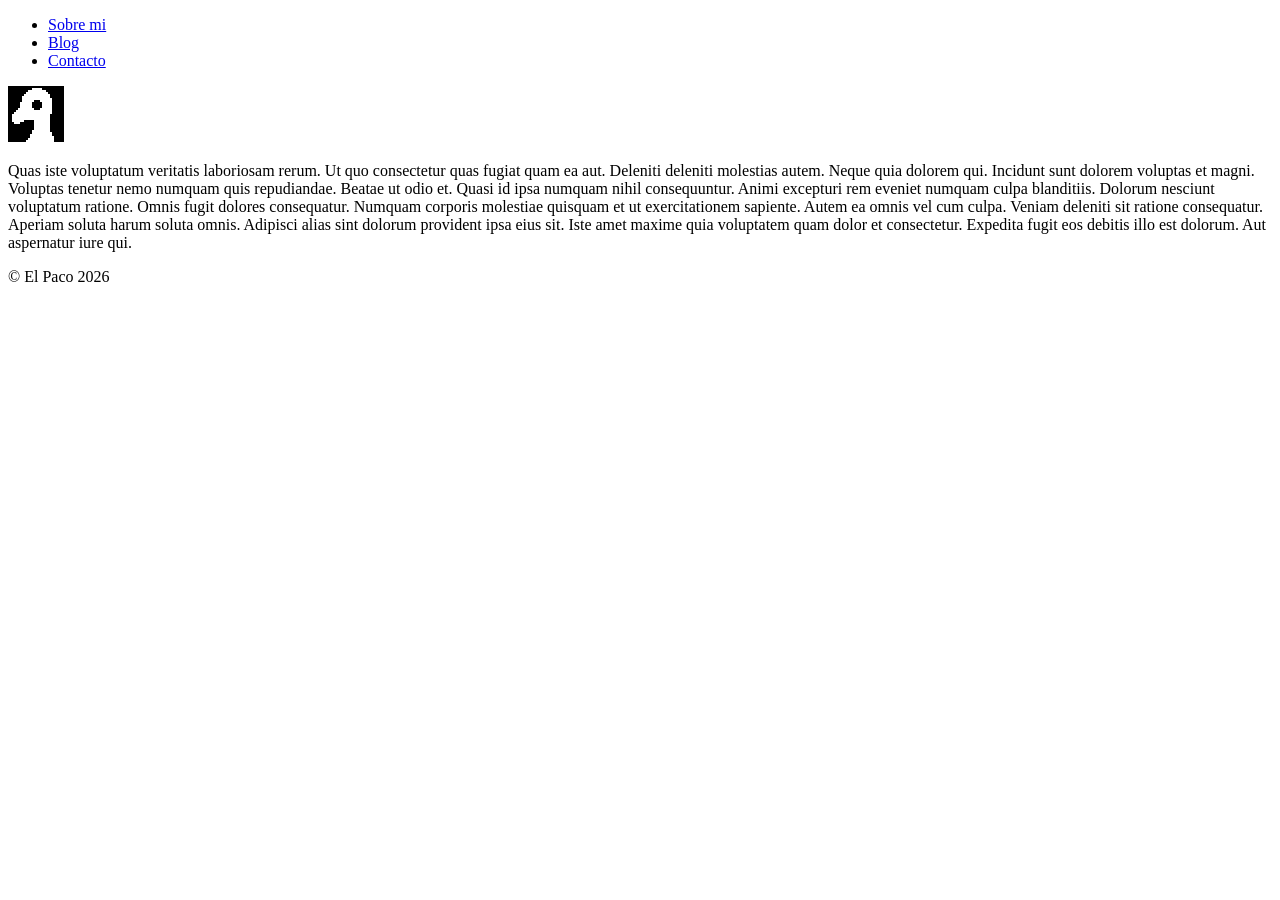
==== index.html @ 2ce94451 "Initial commit" ====
<!doctype html>
<html lang="es">
<head>
    <meta charset="UTF-8">
    <meta name="viewport" content="width=device-width, initial-scale=1">
    <title>El Paco</title>
</head>
<body>
<header>
    <nav>
        <ul>
            <li><a href="index.html">Sobre mi</a></li>
            <li><a href="blog.html">Blog</a></li>
            <li><a href="contact.html">Contacto</a></li>
        </ul>
    </nav>
</header>

<main>
    <img src="assets/images/everyman.webp" alt="Everyman from Undertale&trade;">
    <p>Quas iste voluptatum veritatis laboriosam rerum. Ut quo consectetur quas fugiat quam ea aut. Deleniti deleniti
        molestias autem.

        Neque quia dolorem qui. Incidunt sunt dolorem voluptas et magni. Voluptas tenetur nemo numquam quis repudiandae.
        Beatae ut odio et.

        Quasi id ipsa numquam nihil consequuntur. Animi excepturi rem eveniet numquam culpa blanditiis. Dolorum nesciunt
        voluptatum ratione. Omnis fugit dolores consequatur.

        Numquam corporis molestiae quisquam et ut exercitationem sapiente. Autem ea omnis vel cum culpa. Veniam deleniti
        sit ratione consequatur. Aperiam soluta harum soluta omnis. Adipisci alias sint dolorum provident ipsa eius sit.

        Iste amet maxime quia voluptatem quam dolor et consectetur. Expedita fugit eos debitis illo est dolorum. Aut
        aspernatur iure qui.</p>
</main>

<footer>
    &copy; El Paco 2026
</footer>

</body>
</html>
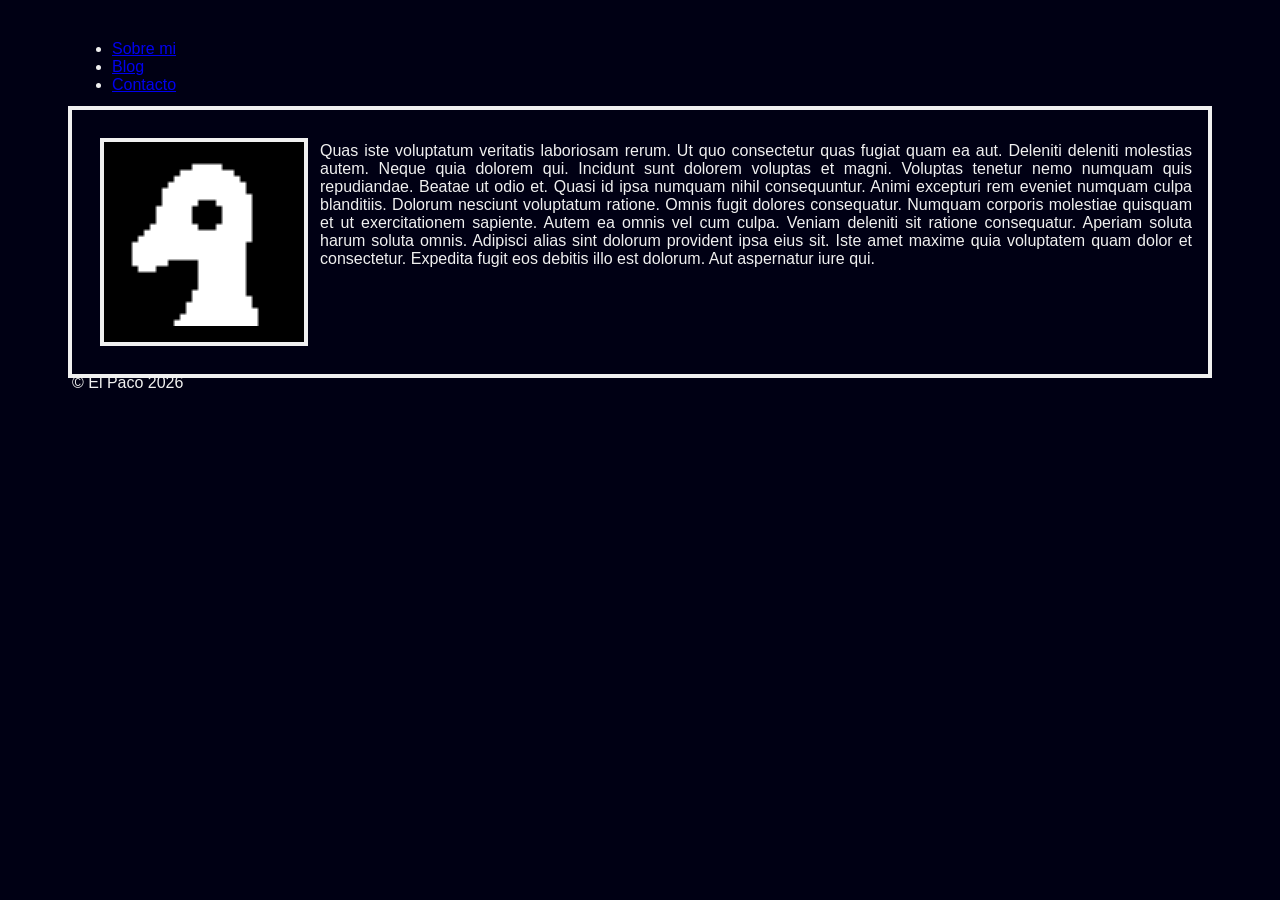
==== commit a83b5e57: "Some basic styling for index.html" ====
--- a/index.html
+++ b/index.html
@@ -4,6 +4,8 @@
     <meta charset="UTF-8">
     <meta name="viewport" content="width=device-width, initial-scale=1">
     <title>El Paco</title>
+
+    <link rel="stylesheet" href="css/style.css">
 </head>
 <body>
 <header>
@@ -17,7 +19,7 @@
 </header>
 
 <main>
-    <img src="assets/images/everyman.webp" alt="Everyman from Undertale&trade;">
+    <img id="foo" src="assets/images/everyman.webp" alt="Everyman from Undertale&trade;">
     <p>Quas iste voluptatum veritatis laboriosam rerum. Ut quo consectetur quas fugiat quam ea aut. Deleniti deleniti
         molestias autem.
 
--- a/css/style.css
+++ b/css/style.css
@@ -0,0 +1,34 @@
+
+:root {
+    --font: Open Sans, Arial, Helvetica, sans-serif;
+    --text-color: rgb(240, 240, 240);
+    --outline: 4px solid var(--text-color);
+    --background-color: #000014;
+}
+
+body {
+    font-family: Open Sans, sans-serif;
+    color: var(--text-color);
+    background-color: var(--background-color);
+    padding: 1rem 4rem;
+}
+
+main {
+    text-align: justify;
+
+    outline: var(--outline);
+    padding: 1rem;
+    overflow: auto;
+}
+
+#foo {
+    outline: var(--outline);
+    background-color: black;
+    image-rendering: crisp-edges;
+
+    margin: 1rem;
+    padding: 1rem;
+    width: 168px;
+    height: auto;
+    float: left;
+}
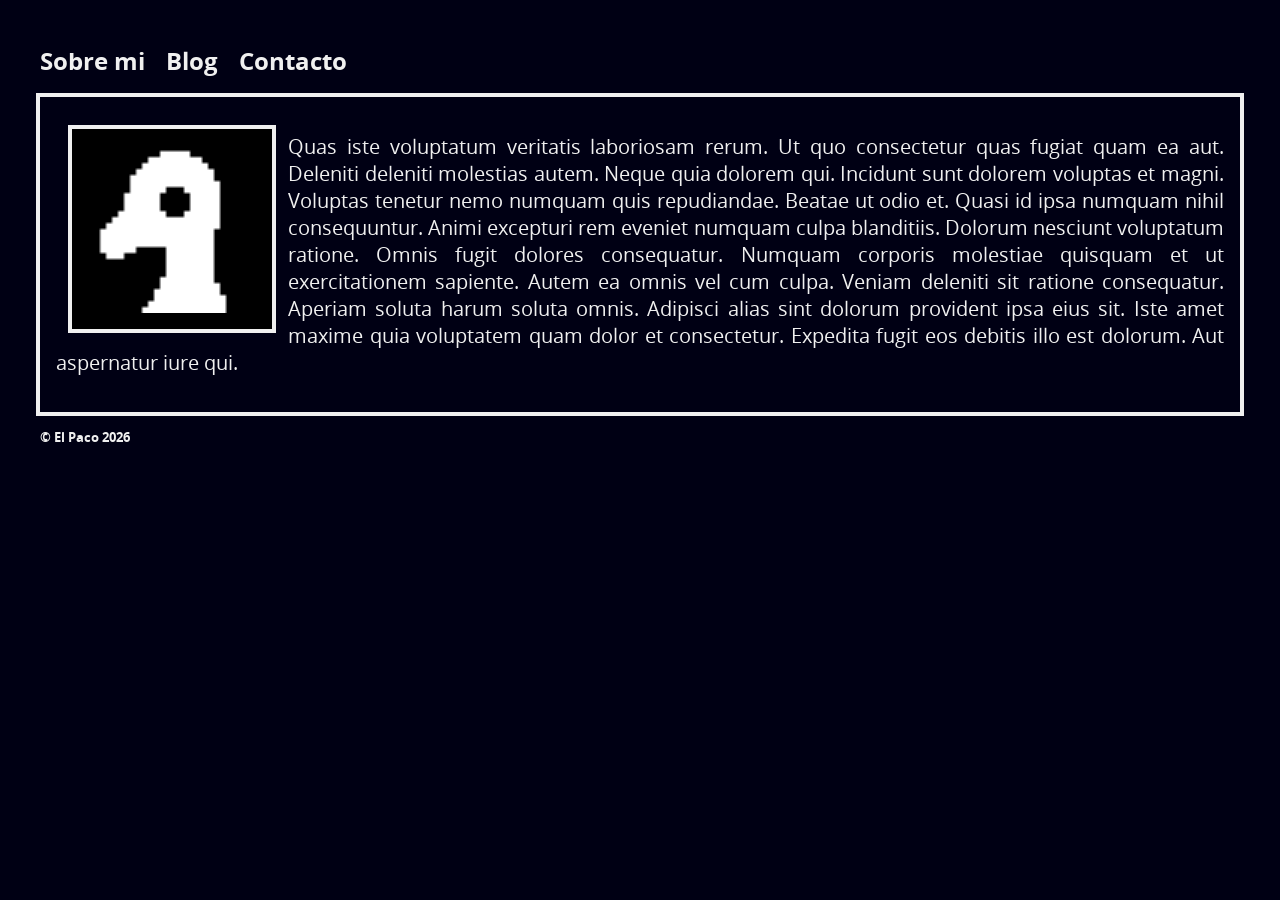
==== commit 62924a40: "Some styling of the web page" ====
--- a/index.html
+++ b/index.html
@@ -5,7 +5,8 @@
     <meta name="viewport" content="width=device-width, initial-scale=1">
     <title>El Paco</title>
 
-    <link rel="stylesheet" href="css/style.css">
+    <link rel="stylesheet" href="css/fonts.css">
+    <link rel="stylesheet" href="css/main.css">
 </head>
 <body>
 <header>
@@ -19,7 +20,7 @@
 </header>
 
 <main>
-    <img id="foo" src="assets/images/everyman.webp" alt="Everyman from Undertale&trade;">
+    <img id="profile" src="assets/images/everyman.webp" alt="Everyman from Undertale&trade;">
     <p>Quas iste voluptatum veritatis laboriosam rerum. Ut quo consectetur quas fugiat quam ea aut. Deleniti deleniti
         molestias autem.
 
--- a/css/fonts.css
+++ b/css/fonts.css
@@ -0,0 +1,71 @@
+
+/* Open Sans */
+@font-face {
+    font-family: 'Open Sans';
+    src: url("../assets/fonts/open-sans/Light/OpenSans-Light.woff2?v=1.1.0") format("woff2"), url("../assets/fonts/open-sans/Light/OpenSans-Light.woff?v=1.1.0") format("woff");
+    font-weight: 300;
+    font-style: normal;
+}
+
+@font-face {
+    font-family: 'Open Sans';
+    src: url("../assets/fonts/open-sans/LightItalic/OpenSans-LightItalic.woff2?v=1.1.0") format("woff2"), url("../assets/fonts/open-sans/LightItalic/OpenSans-LightItalic.woff?v=1.1.0") format("woff");
+    font-weight: 300;
+    font-style: italic;
+}
+
+@font-face {
+    font-family: 'Open Sans';
+    src: url("../assets/fonts/open-sans/Regular/OpenSans-Regular.woff2?v=1.1.0") format("woff2"), url("../assets/fonts/open-sans/Regular/OpenSans-Regular.woff?v=1.1.0") format("woff");
+    font-weight: normal;
+    font-style: normal;
+}
+
+@font-face {
+    font-family: 'Open Sans';
+    src: url("../assets/fonts/open-sans/Italic/OpenSans-Italic.woff2?v=1.1.0") format("woff2"), url("../assets/fonts/open-sans/Italic/OpenSans-Italic.woff?v=1.1.0") format("woff");
+    font-weight: normal;
+    font-style: italic;
+}
+
+@font-face {
+    font-family: 'Open Sans';
+    src: url("../assets/fonts/open-sans/Semibold/OpenSans-Semibold.woff2?v=1.1.0") format("woff2"), url("../assets/fonts/open-sans/Semibold/OpenSans-Semibold.woff?v=1.1.0") format("woff");
+    font-weight: 600;
+    font-style: normal;
+}
+
+@font-face {
+    font-family: 'Open Sans';
+    src: url("../assets/fonts/open-sans/SemiboldItalic/OpenSans-SemiboldItalic.woff2?v=1.1.0") format("woff2"), url("../assets/fonts/open-sans/SemiboldItalic/OpenSans-SemiboldItalic.woff?v=1.1.0") format("woff");
+    font-weight: 600;
+    font-style: italic;
+}
+
+@font-face {
+    font-family: 'Open Sans';
+    src: url("../assets/fonts/open-sans/Bold/OpenSans-Bold.woff2?v=1.1.0") format("woff2"), url("../assets/fonts/open-sans/Bold/OpenSans-Bold.woff?v=1.1.0") format("woff");
+    font-weight: bold;
+    font-style: normal;
+}
+
+@font-face {
+    font-family: 'Open Sans';
+    src: url("../assets/fonts/open-sans/BoldItalic/OpenSans-BoldItalic.woff2?v=1.1.0") format("woff2"), url("../assets/fonts/open-sans/BoldItalic/OpenSans-BoldItalic.woff?v=1.1.0") format("woff");
+    font-weight: bold;
+    font-style: italic;
+}
+
+@font-face {
+    font-family: 'Open Sans';
+    src: url("../assets/fonts/open-sans/ExtraBold/OpenSans-ExtraBold.woff2?v=1.1.0") format("woff2"), url("../assets/fonts/open-sans/ExtraBold/OpenSans-ExtraBold.woff?v=1.1.0") format("woff");
+    font-weight: 800;
+    font-style: normal;
+}
+
+@font-face {
+    font-family: 'Open Sans';
+    src: url("../assets/fonts/open-sans/ExtraBoldItalic/OpenSans-ExtraBoldItalic.woff2?v=1.1.0") format("woff2"), url("../assets/fonts/open-sans/ExtraBoldItalic/OpenSans-ExtraBoldItalic.woff?v=1.1.0") format("woff");
+    font-weight: 800;
+    font-style: italic;
+}
--- a/css/main.css
+++ b/css/main.css
@@ -0,0 +1,67 @@
+
+:root {
+    --font: 20px 'Open Sans', sans-serif;
+    --text-color: rgb(240, 240, 240);
+    --outline: 4px solid var(--text-color);
+    --background-color: #000014;
+}
+
+body {
+    font: var(--font);
+    color: var(--text-color);
+    background-color: var(--background-color);
+    padding: 1rem 32px;
+}
+
+nav ul {
+    padding-left: 0;
+    list-style: none;
+}
+
+nav ul li {
+    display: inline-block;
+}
+
+nav ul li a {
+    color: var(--text-color);
+    text-decoration: none;
+    font-size: larger;
+    font-weight: bold;
+
+    margin-right: 1rem;
+}
+
+main {
+    text-align: justify;
+
+    outline: var(--outline);
+    padding: 1rem;
+    overflow: auto;
+}
+
+footer {
+    font-size: small;
+    font-weight: bold;
+    margin-top: 1rem;
+}
+
+#profile {
+    outline: var(--outline);
+    background-color: black;
+    image-rendering: crisp-edges;
+
+    margin: 1rem;
+    padding: 1rem;
+    width: 168px;
+    height: auto;
+    float: left;
+}
+
+address dt {
+    font-weight: bold;
+    font-size: larger;
+}
+address dd a {
+    text-decoration: none;
+    color: var(--text-color);
+}
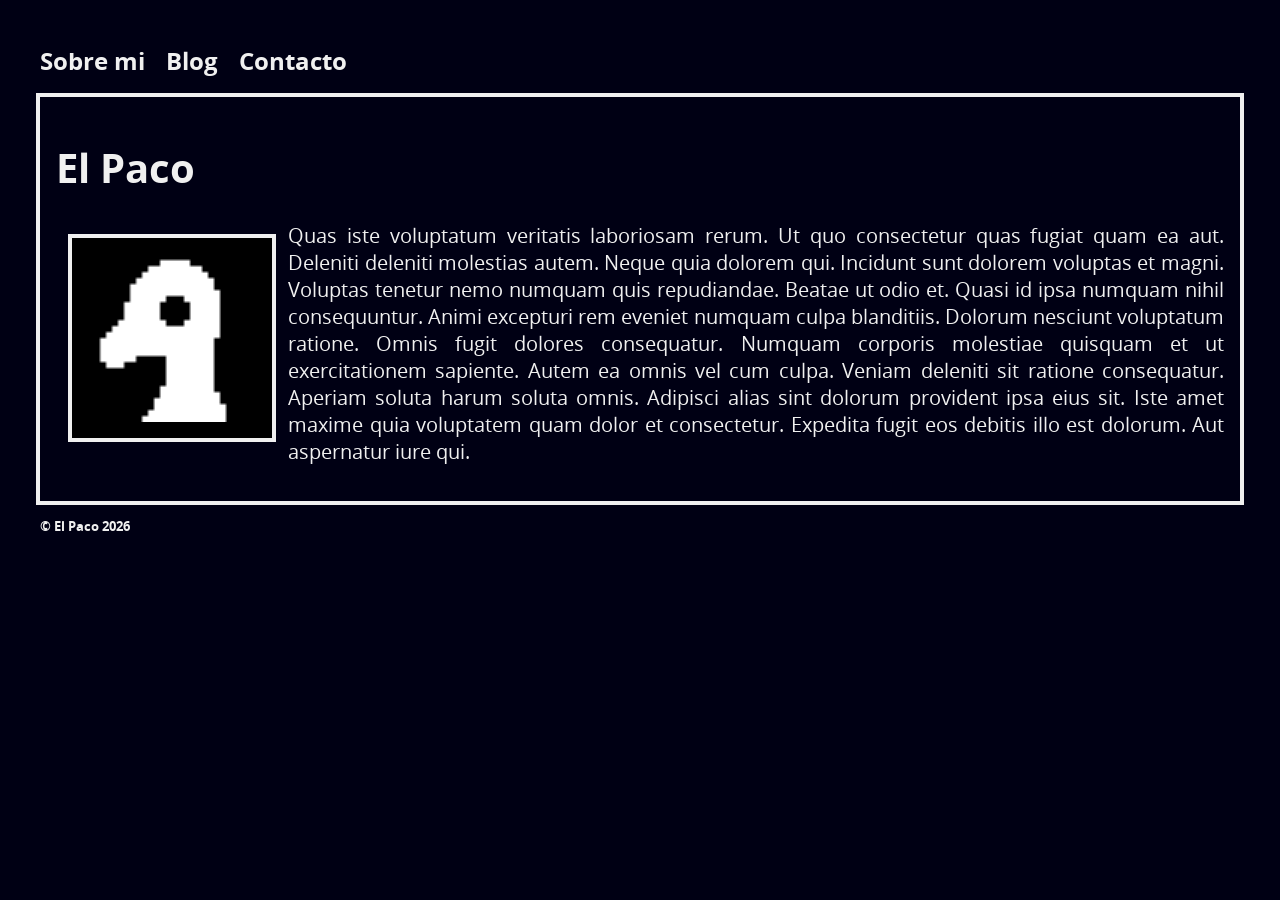
==== commit 5ffaf340: "Blog" ====
--- a/index.html
+++ b/index.html
@@ -20,6 +20,7 @@
 </header>
 
 <main>
+    <h1>El Paco</h1>
     <img id="profile" src="assets/images/everyman.webp" alt="Everyman from Undertale&trade;">
     <p>Quas iste voluptatum veritatis laboriosam rerum. Ut quo consectetur quas fugiat quam ea aut. Deleniti deleniti
         molestias autem.
--- a/css/main.css
+++ b/css/main.css
@@ -62,6 +62,36 @@
     font-size: larger;
 }
 address dd a {
-    text-decoration: none;
+    text-decoration: underline var(--text-color) wavy ;
     color: var(--text-color);
-}+}
+
+.blog-post {
+    outline: var(--outline);
+    margin: 0 5% 2rem 5%;
+    padding: 1rem;
+}
+
+.blog-post h2 {
+    margin: 0;
+}
+
+.blog-post time {
+    font-size: smaller;
+    font-weight: bold;
+    margin-bottom:  1rem;
+    display: block;
+}
+
+.blog-post img {
+    background-color: var(--background-color);
+
+    display: block;
+    box-sizing: border-box;
+    margin: auto;
+    outline: var(--outline);
+    padding: 1rem;
+    max-width: 100%;
+    max-height: 400px;
+    height: auto;
+}
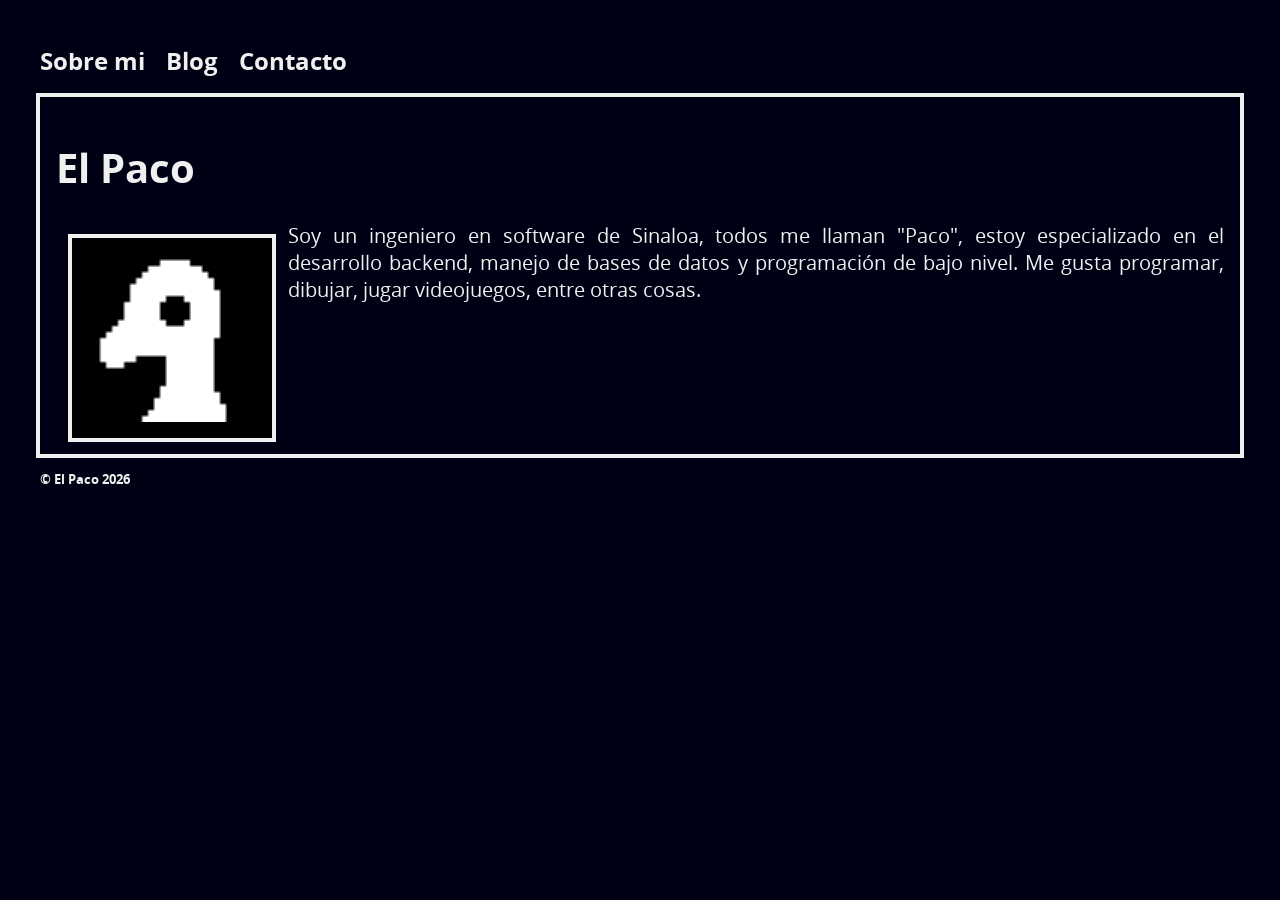
==== commit bae7a4d4: "Removed lorem" ====
--- a/index.html
+++ b/index.html
@@ -22,20 +22,8 @@
 <main>
     <h1>El Paco</h1>
     <img id="profile" src="assets/images/everyman.webp" alt="Everyman from Undertale&trade;">
-    <p>Quas iste voluptatum veritatis laboriosam rerum. Ut quo consectetur quas fugiat quam ea aut. Deleniti deleniti
-        molestias autem.
-
-        Neque quia dolorem qui. Incidunt sunt dolorem voluptas et magni. Voluptas tenetur nemo numquam quis repudiandae.
-        Beatae ut odio et.
-
-        Quasi id ipsa numquam nihil consequuntur. Animi excepturi rem eveniet numquam culpa blanditiis. Dolorum nesciunt
-        voluptatum ratione. Omnis fugit dolores consequatur.
-
-        Numquam corporis molestiae quisquam et ut exercitationem sapiente. Autem ea omnis vel cum culpa. Veniam deleniti
-        sit ratione consequatur. Aperiam soluta harum soluta omnis. Adipisci alias sint dolorum provident ipsa eius sit.
-
-        Iste amet maxime quia voluptatem quam dolor et consectetur. Expedita fugit eos debitis illo est dolorum. Aut
-        aspernatur iure qui.</p>
+    <p>Soy un ingeniero en software de Sinaloa, todos me llaman "Paco", estoy especializado en el desarrollo backend, manejo de bases de datos y
+        programación de bajo nivel. Me gusta programar, dibujar, jugar videojuegos, entre otras cosas.</p>
 </main>
 
 <footer>
--- a/css/main.css
+++ b/css/main.css
@@ -50,7 +50,7 @@
     background-color: black;
     image-rendering: crisp-edges;
 
-    margin: 1rem;
+    margin: 1rem 1rem 0;
     padding: 1rem;
     width: 168px;
     height: auto;
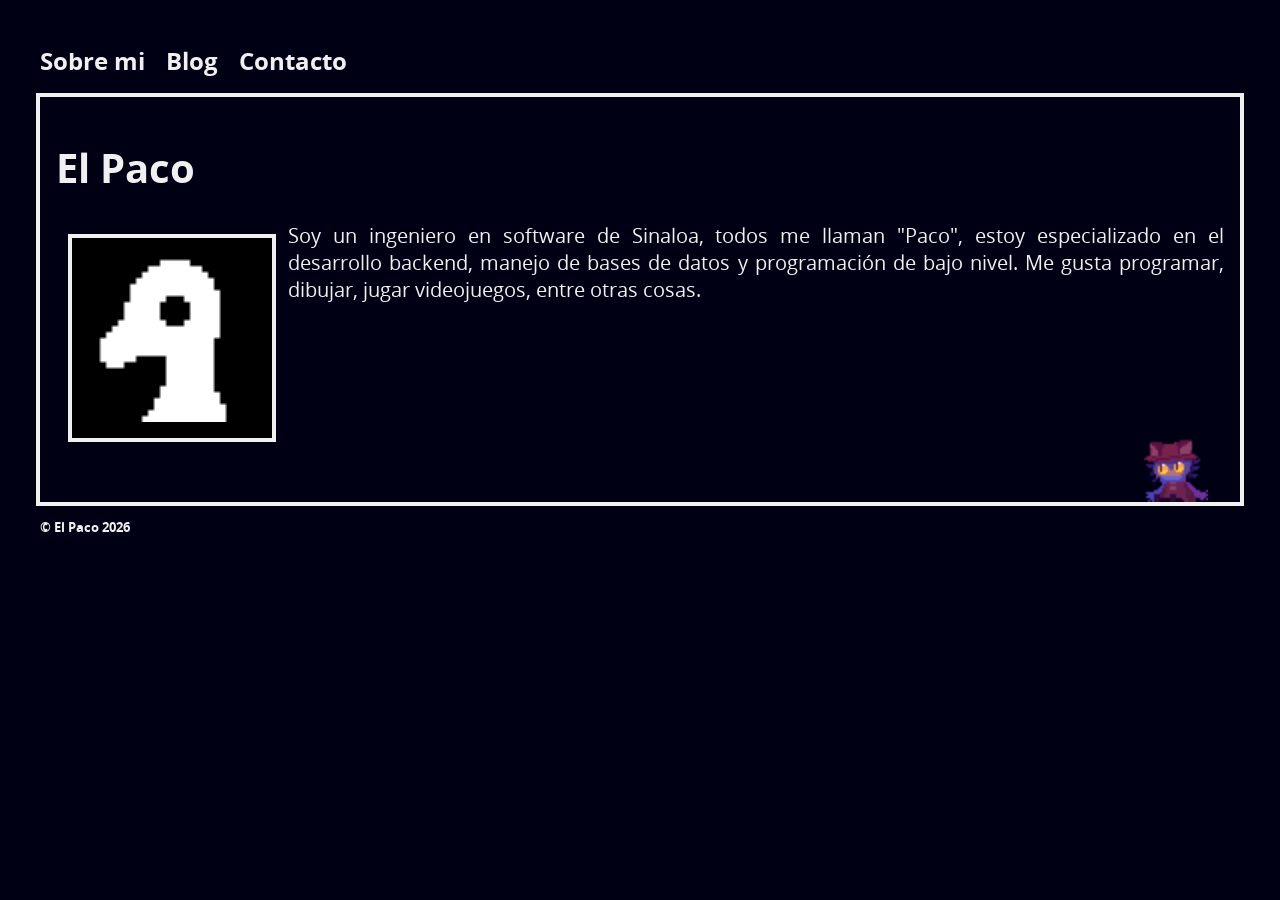
==== commit 801e0f59: "Niko :D" ====
--- a/index.html
+++ b/index.html
@@ -22,8 +22,10 @@
 <main>
     <h1>El Paco</h1>
     <img id="profile" src="assets/images/everyman.webp" alt="Everyman from Undertale&trade;">
-    <p>Soy un ingeniero en software de Sinaloa, todos me llaman "Paco", estoy especializado en el desarrollo backend, manejo de bases de datos y
-        programación de bajo nivel. Me gusta programar, dibujar, jugar videojuegos, entre otras cosas.</p>
+    <p>Soy un ingeniero en software de Sinaloa, todos me llaman "Paco", estoy especializado en el desarrollo backend,
+        manejo de bases de datos y programación de bajo nivel. Me gusta programar, dibujar, jugar videojuegos, entre
+        otras cosas.</p>
+    <img id="niko" src="assets/images/niko_vibing.webp" alt="">
 </main>
 
 <footer>
--- a/css/main.css
+++ b/css/main.css
@@ -4,6 +4,7 @@
     --text-color: rgb(240, 240, 240);
     --outline: 4px solid var(--text-color);
     --background-color: #000014;
+    --niko-height: 64px;
 }
 
 body {
@@ -35,8 +36,9 @@
     text-align: justify;
 
     outline: var(--outline);
-    padding: 1rem;
+    padding: 1rem 1rem var(--niko-height);
     overflow: auto;
+    position: relative;
 }
 
 footer {
@@ -95,3 +97,17 @@
     max-height: 400px;
     height: auto;
 }
+
+#niko {
+    position: absolute;
+    bottom: 0;
+    right: 2rem;
+    width: auto;
+    height: var(--niko-height);
+    z-index: 1;
+    image-rendering: crisp-edges;
+}
+
+#niko:hover {
+    cursor: pointer;
+}
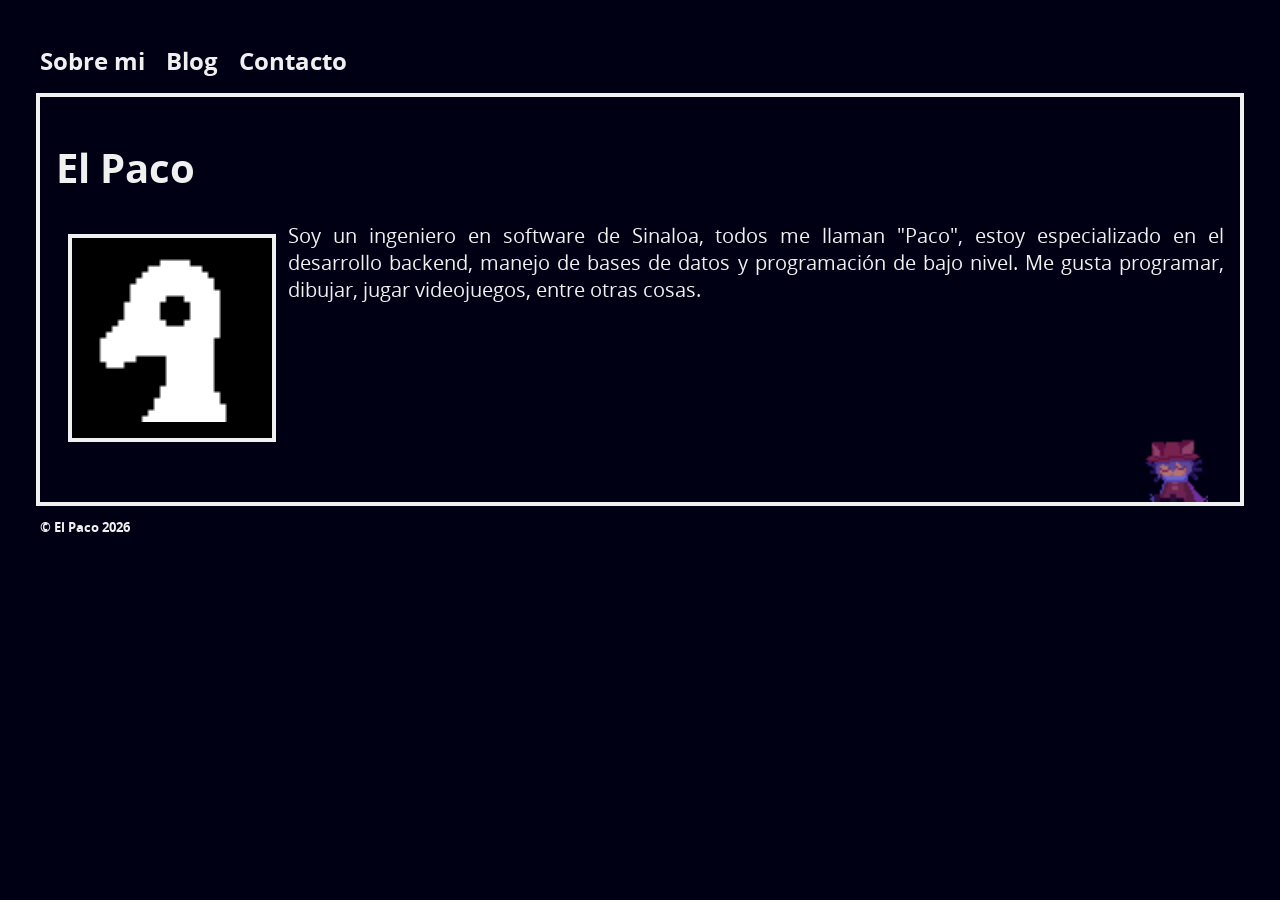
==== commit ca237394: "Pet the Niko" ====
--- a/index.html
+++ b/index.html
@@ -32,5 +32,6 @@
     &copy; El Paco 2026
 </footer>
 
+<script src="js/lil_critter.js"></script>
 </body>
 </html>
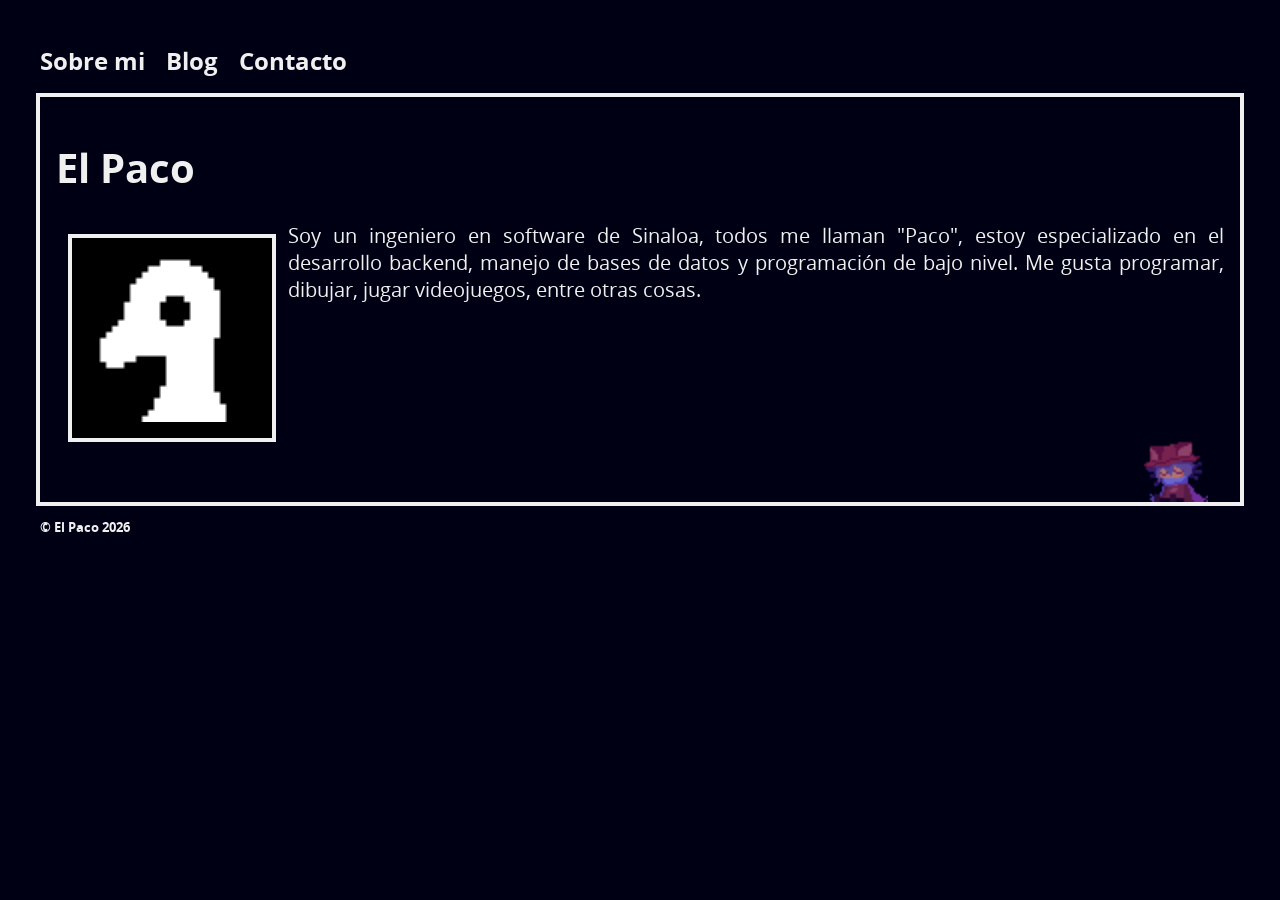
==== commit 9b169cf7: "Absolute paths" ====
--- a/index.html
+++ b/index.html
@@ -5,33 +5,33 @@
     <meta name="viewport" content="width=device-width, initial-scale=1">
     <title>El Paco</title>
 
-    <link rel="stylesheet" href="css/fonts.css">
-    <link rel="stylesheet" href="css/main.css">
+    <link rel="stylesheet" href="/css/fonts.css">
+    <link rel="stylesheet" href="/css/main.css">
 </head>
 <body>
 <header>
     <nav>
         <ul>
-            <li><a href="index.html">Sobre mi</a></li>
-            <li><a href="blog.html">Blog</a></li>
-            <li><a href="contact.html">Contacto</a></li>
+            <li><a href="/index.html">Sobre mi</a></li>
+            <li><a href="/blog.html">Blog</a></li>
+            <li><a href="/contact.html">Contacto</a></li>
         </ul>
     </nav>
 </header>
 
 <main>
     <h1>El Paco</h1>
-    <img id="profile" src="assets/images/everyman.webp" alt="Everyman from Undertale&trade;">
+    <img id="profile" src="/assets/images/everyman.webp" alt="Everyman from Undertale&trade;">
     <p>Soy un ingeniero en software de Sinaloa, todos me llaman "Paco", estoy especializado en el desarrollo backend,
         manejo de bases de datos y programación de bajo nivel. Me gusta programar, dibujar, jugar videojuegos, entre
         otras cosas.</p>
-    <img id="niko" src="assets/images/niko_vibing.webp" alt="">
+    <img id="niko" src="/assets/images/niko_vibing.webp" alt="">
 </main>
 
 <footer>
     &copy; El Paco 2026
 </footer>
 
-<script src="js/lil_critter.js"></script>
+<script src="/js/lil_critter.js"></script>
 </body>
 </html>
--- a/css/fonts.css
+++ b/css/fonts.css
@@ -2,70 +2,70 @@
 /* Open Sans */
 @font-face {
     font-family: 'Open Sans';
-    src: url("../assets/fonts/open-sans/Light/OpenSans-Light.woff2?v=1.1.0") format("woff2"), url("../assets/fonts/open-sans/Light/OpenSans-Light.woff?v=1.1.0") format("woff");
+    src: url("/assets/fonts/open-sans/Light/OpenSans-Light.woff2?v=1.1.0") format("woff2"), url("/assets/fonts/open-sans/Light/OpenSans-Light.woff?v=1.1.0") format("woff");
     font-weight: 300;
     font-style: normal;
 }
 
 @font-face {
     font-family: 'Open Sans';
-    src: url("../assets/fonts/open-sans/LightItalic/OpenSans-LightItalic.woff2?v=1.1.0") format("woff2"), url("../assets/fonts/open-sans/LightItalic/OpenSans-LightItalic.woff?v=1.1.0") format("woff");
+    src: url("/assets/fonts/open-sans/LightItalic/OpenSans-LightItalic.woff2?v=1.1.0") format("woff2"), url("/assets/fonts/open-sans/LightItalic/OpenSans-LightItalic.woff?v=1.1.0") format("woff");
     font-weight: 300;
     font-style: italic;
 }
 
 @font-face {
     font-family: 'Open Sans';
-    src: url("../assets/fonts/open-sans/Regular/OpenSans-Regular.woff2?v=1.1.0") format("woff2"), url("../assets/fonts/open-sans/Regular/OpenSans-Regular.woff?v=1.1.0") format("woff");
+    src: url("/assets/fonts/open-sans/Regular/OpenSans-Regular.woff2?v=1.1.0") format("woff2"), url("/assets/fonts/open-sans/Regular/OpenSans-Regular.woff?v=1.1.0") format("woff");
     font-weight: normal;
     font-style: normal;
 }
 
 @font-face {
     font-family: 'Open Sans';
-    src: url("../assets/fonts/open-sans/Italic/OpenSans-Italic.woff2?v=1.1.0") format("woff2"), url("../assets/fonts/open-sans/Italic/OpenSans-Italic.woff?v=1.1.0") format("woff");
+    src: url("/assets/fonts/open-sans/Italic/OpenSans-Italic.woff2?v=1.1.0") format("woff2"), url("/assets/fonts/open-sans/Italic/OpenSans-Italic.woff?v=1.1.0") format("woff");
     font-weight: normal;
     font-style: italic;
 }
 
 @font-face {
     font-family: 'Open Sans';
-    src: url("../assets/fonts/open-sans/Semibold/OpenSans-Semibold.woff2?v=1.1.0") format("woff2"), url("../assets/fonts/open-sans/Semibold/OpenSans-Semibold.woff?v=1.1.0") format("woff");
+    src: url("/assets/fonts/open-sans/Semibold/OpenSans-Semibold.woff2?v=1.1.0") format("woff2"), url("/assets/fonts/open-sans/Semibold/OpenSans-Semibold.woff?v=1.1.0") format("woff");
     font-weight: 600;
     font-style: normal;
 }
 
 @font-face {
     font-family: 'Open Sans';
-    src: url("../assets/fonts/open-sans/SemiboldItalic/OpenSans-SemiboldItalic.woff2?v=1.1.0") format("woff2"), url("../assets/fonts/open-sans/SemiboldItalic/OpenSans-SemiboldItalic.woff?v=1.1.0") format("woff");
+    src: url("/assets/fonts/open-sans/SemiboldItalic/OpenSans-SemiboldItalic.woff2?v=1.1.0") format("woff2"), url("/assets/fonts/open-sans/SemiboldItalic/OpenSans-SemiboldItalic.woff?v=1.1.0") format("woff");
     font-weight: 600;
     font-style: italic;
 }
 
 @font-face {
     font-family: 'Open Sans';
-    src: url("../assets/fonts/open-sans/Bold/OpenSans-Bold.woff2?v=1.1.0") format("woff2"), url("../assets/fonts/open-sans/Bold/OpenSans-Bold.woff?v=1.1.0") format("woff");
+    src: url("/assets/fonts/open-sans/Bold/OpenSans-Bold.woff2?v=1.1.0") format("woff2"), url("/assets/fonts/open-sans/Bold/OpenSans-Bold.woff?v=1.1.0") format("woff");
     font-weight: bold;
     font-style: normal;
 }
 
 @font-face {
     font-family: 'Open Sans';
-    src: url("../assets/fonts/open-sans/BoldItalic/OpenSans-BoldItalic.woff2?v=1.1.0") format("woff2"), url("../assets/fonts/open-sans/BoldItalic/OpenSans-BoldItalic.woff?v=1.1.0") format("woff");
+    src: url("/assets/fonts/open-sans/BoldItalic/OpenSans-BoldItalic.woff2?v=1.1.0") format("woff2"), url("/assets/fonts/open-sans/BoldItalic/OpenSans-BoldItalic.woff?v=1.1.0") format("woff");
     font-weight: bold;
     font-style: italic;
 }
 
 @font-face {
     font-family: 'Open Sans';
-    src: url("../assets/fonts/open-sans/ExtraBold/OpenSans-ExtraBold.woff2?v=1.1.0") format("woff2"), url("../assets/fonts/open-sans/ExtraBold/OpenSans-ExtraBold.woff?v=1.1.0") format("woff");
+    src: url("/assets/fonts/open-sans/ExtraBold/OpenSans-ExtraBold.woff2?v=1.1.0") format("woff2"), url("/assets/fonts/open-sans/ExtraBold/OpenSans-ExtraBold.woff?v=1.1.0") format("woff");
     font-weight: 800;
     font-style: normal;
 }
 
 @font-face {
     font-family: 'Open Sans';
-    src: url("../assets/fonts/open-sans/ExtraBoldItalic/OpenSans-ExtraBoldItalic.woff2?v=1.1.0") format("woff2"), url("../assets/fonts/open-sans/ExtraBoldItalic/OpenSans-ExtraBoldItalic.woff?v=1.1.0") format("woff");
+    src: url("/assets/fonts/open-sans/ExtraBoldItalic/OpenSans-ExtraBoldItalic.woff2?v=1.1.0") format("woff2"), url("/assets/fonts/open-sans/ExtraBoldItalic/OpenSans-ExtraBoldItalic.woff?v=1.1.0") format("woff");
     font-weight: 800;
     font-style: italic;
 }
